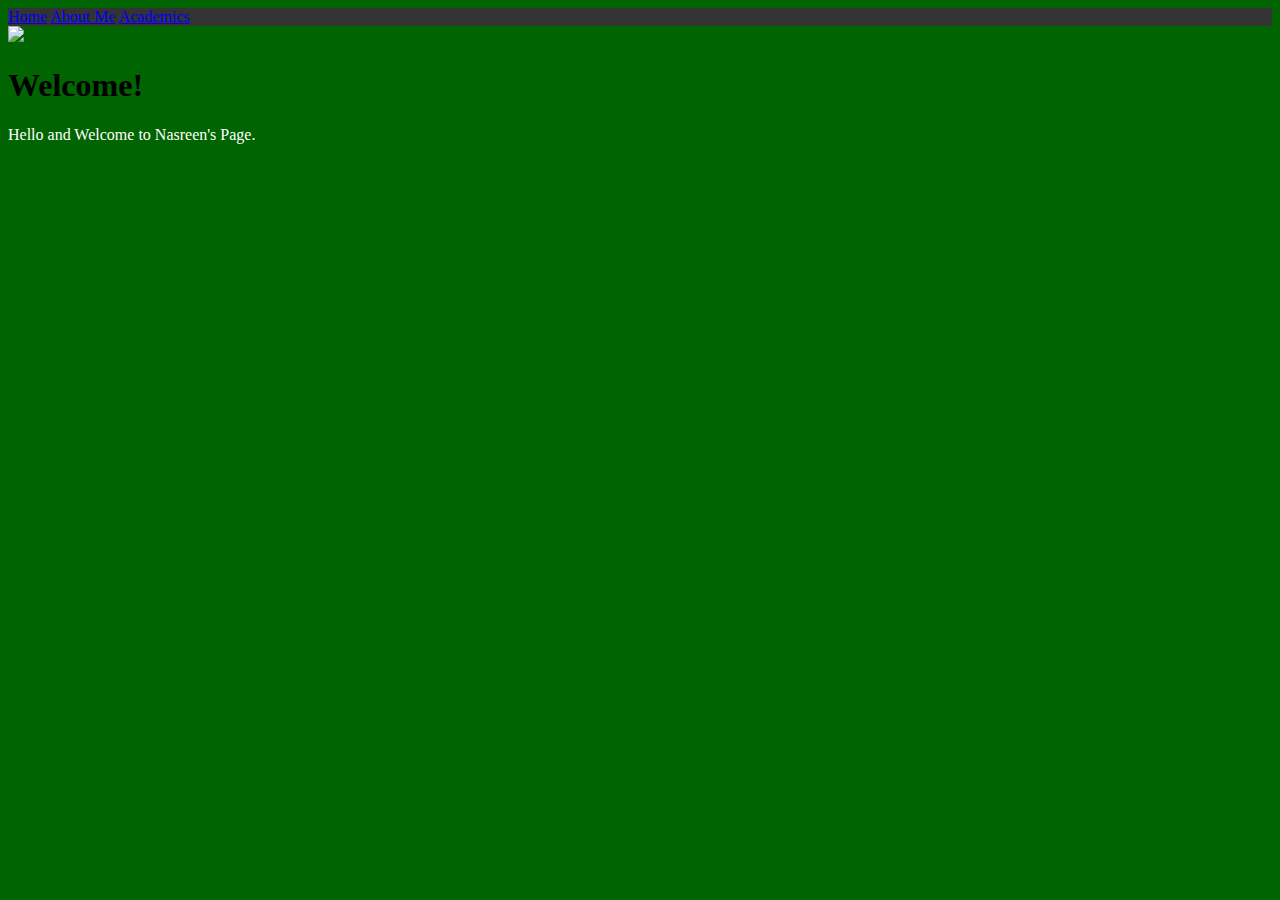
==== index.html @ 4e695ca0 "Add files via upload" ====
<!DOCTYPE html>
<html lang="en">
  <head class="p">
    <title>Intro</title>
    <link rel="stylesheet" href="style1.css">
    		<div class="topnav">
    			<a class="active" href="index.html">Home</a>
    			<a href="aboutme1.html">About Me</a>
    			<a href="codecode2.html">Academics</a>
    		</div>
 

  </head>
  <body class="b">
<img src = "welcome.jpg">
    <h1 class="w">Welcome!</h1>
    
    <p class="p">Hello and Welcome to Nasreen's Page.</p>
  </body>
</html>
---- style1.css ----
.b {
	background-color: darkgreen;
}

.p {
	font-family: Times New roman;
	color: white;
}.

.w {
	font-family: Times New Roman;
	color: white;
}.topnav {
  background-color: #333;
  overflow: hidden;
.topnav a {
  float: left;
  color: #f2f2f2;
  text-align: center;
  padding: 14px 16px;
  text-decoration: none;
  font-size: 17px;
}
.topnav a:hover {
  background-color: #ddd;
  color: black;
.topnav a.active {
  background-color: #04AA6D;
  color: white;
}


.size {
	width:5%;
}
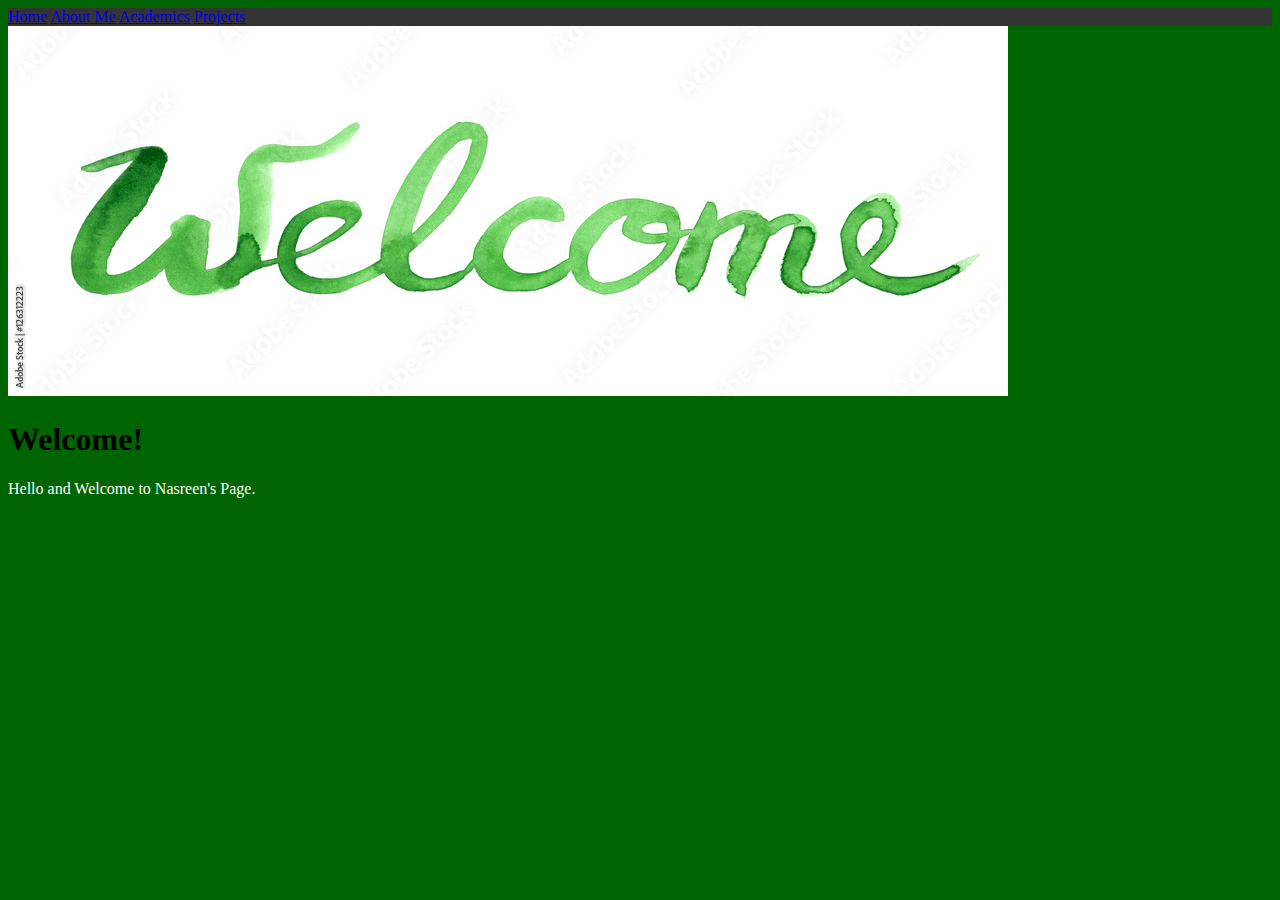
==== commit 495f45d6: "Update index.html" ====
--- a/index.html
+++ b/index.html
@@ -7,6 +7,7 @@
     			<a class="active" href="index.html">Home</a>
     			<a href="aboutme1.html">About Me</a>
     			<a href="codecode2.html">Academics</a>
+          <a href="Projects.html">Projects</a>
     		</div>
  
 
